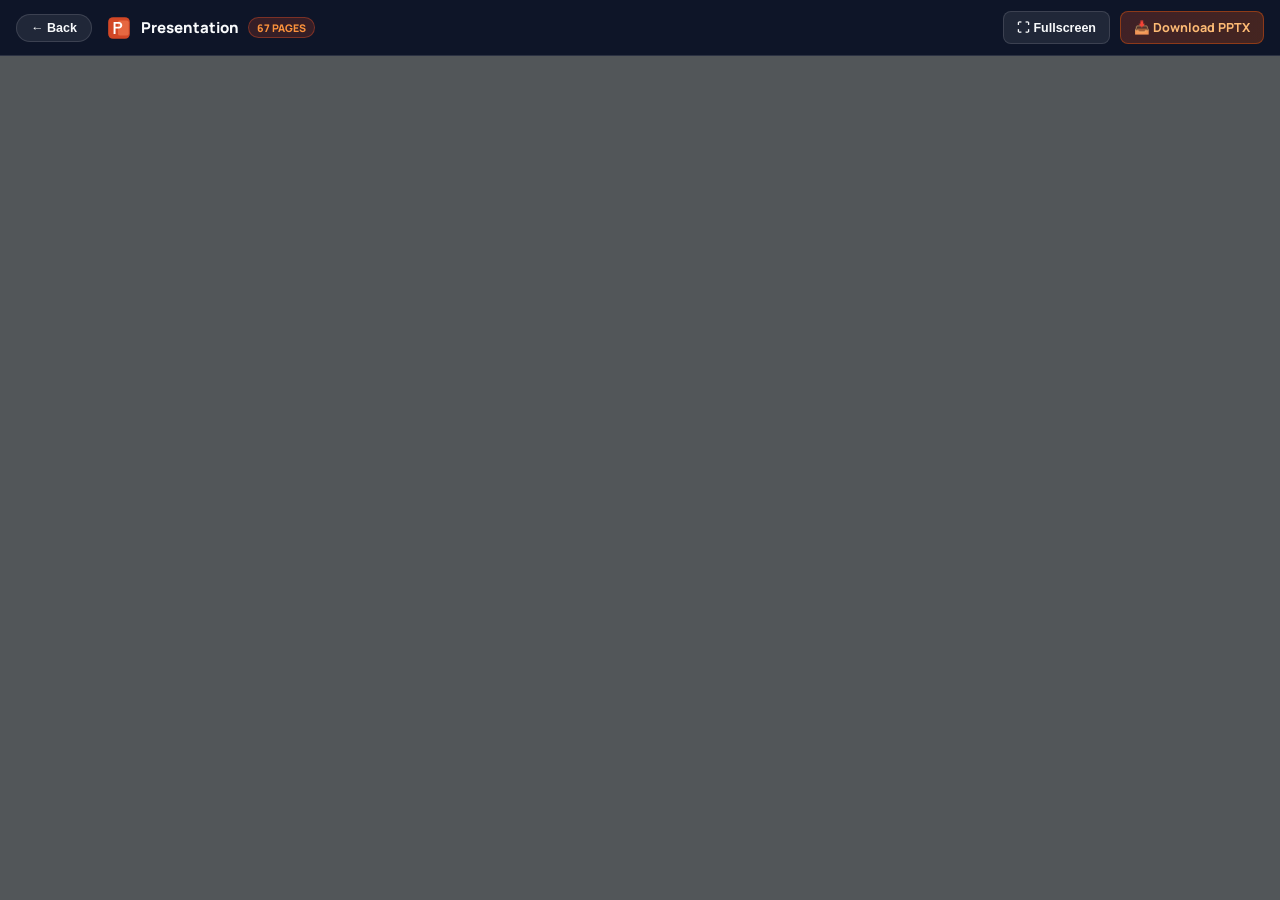
==== NALR MCQs/presentation_viewer.html @ 991952c1 "Add files via upload" ====
<!DOCTYPE html>
<html lang="en">
<head>
  <meta charset="UTF-8" />
  <meta name="viewport" content="width=device-width, initial-scale=1.0" />
  <title>Presentation Viewer — NALR Masterclass</title>
  <link rel="icon" type="image/svg+xml" href="favicon.svg" />

  <!-- Google Fonts -->
  <link rel="preconnect" href="https://fonts.googleapis.com" />
  <link rel="preconnect" href="https://fonts.gstatic.com" crossorigin />
  <link href="https://fonts.googleapis.com/css2?family=Manrope:wght@500;600;700;800;900&family=JetBrains+Mono:wght@500;700&display=swap" rel="stylesheet" />

  <style>
    :root {
      --bg: #090d16;
      --bar-bg: rgba(15, 23, 42, 0.94);
      --border: rgba(255, 255, 255, 0.12);
      --text-main: #f8fafc;
      --text-muted: #94a3b8;
      --accent-ppt: #d24726;
      --accent-ppt-hover: #ea580c;
    }

    * {
      margin: 0;
      padding: 0;
      box-sizing: border-box;
    }

    body {
      font-family: 'Manrope', -apple-system, BlinkMacSystemFont, sans-serif;
      background: var(--bg);
      color: var(--text-main);
      height: 100vh;
      display: flex;
      flex-direction: column;
      overflow: hidden;
    }

    /* Top Navigation Bar */
    .viewer-navbar {
      height: 56px;
      background: var(--bar-bg);
      backdrop-filter: blur(16px);
      -webkit-backdrop-filter: blur(16px);
      border-bottom: 1px solid var(--border);
      display: flex;
      align-items: center;
      justify-content: space-between;
      padding: 0 16px;
      gap: 12px;
      flex-shrink: 0;
      z-index: 20;
    }

    .nav-left {
      display: flex;
      align-items: center;
      gap: 14px;
      min-width: 0;
    }

    .btn-nav-back {
      display: inline-flex;
      align-items: center;
      gap: 6px;
      background: rgba(255, 255, 255, 0.08);
      border: 1px solid var(--border);
      color: var(--text-main);
      padding: 6px 14px;
      border-radius: 999px;
      font-size: 12.5px;
      font-weight: 750;
      cursor: pointer;
      text-decoration: none;
      transition: all 0.18s ease;
      white-space: nowrap;
    }

    .btn-nav-back:hover {
      background: rgba(255, 255, 255, 0.16);
      transform: translateX(-2px);
    }

    .ppt-title-group {
      display: flex;
      align-items: center;
      gap: 9px;
      min-width: 0;
    }

    .ppt-logo-icon {
      width: 26px;
      height: 26px;
      flex-shrink: 0;
    }

    .ppt-title-text {
      font-size: 15px;
      font-weight: 850;
      color: var(--text-main);
      white-space: nowrap;
      overflow: hidden;
      text-overflow: ellipsis;
      max-width: 380px;
    }

    .ppt-badge {
      font-size: 10.5px;
      font-weight: 800;
      text-transform: uppercase;
      background: rgba(210, 71, 38, 0.2);
      border: 1px solid rgba(210, 71, 38, 0.45);
      color: #fb923c;
      padding: 2.5px 8px;
      border-radius: 999px;
      white-space: nowrap;
    }

    /* Right Action Controls */
    .nav-right {
      display: flex;
      align-items: center;
      gap: 10px;
    }

    .btn-action-view {
      background: rgba(255, 255, 255, 0.08);
      border: 1px solid var(--border);
      color: var(--text-main);
      height: 33px;
      padding: 0 13px;
      border-radius: 8px;
      font-size: 12.5px;
      font-weight: 750;
      cursor: pointer;
      text-decoration: none;
      display: inline-flex;
      align-items: center;
      gap: 6px;
      transition: all 0.18s ease;
      white-space: nowrap;
    }

    .btn-action-view:hover {
      background: rgba(255, 255, 255, 0.18);
      color: #ffffff;
    }

    .btn-download-ppt {
      background: linear-gradient(135deg, rgba(210, 71, 38, 0.25), rgba(234, 88, 12, 0.25));
      border-color: rgba(234, 88, 12, 0.45);
      color: #fdba74;
    }

    .btn-download-ppt:hover {
      background: linear-gradient(135deg, rgba(210, 71, 38, 0.45), rgba(234, 88, 12, 0.45));
      border-color: var(--accent-ppt-hover);
      color: #ffffff;
    }

    /* Pre-Built Document Viewer Stage */
    .viewer-stage {
      flex: 1;
      width: 100%;
      height: calc(100vh - 56px);
      position: relative;
      background: #525659;
      display: flex;
      align-items: center;
      justify-content: center;
      overflow: hidden;
    }

    .document-viewer-frame {
      width: 100%;
      height: 100%;
      border: none;
      display: block;
      background: #525659;
    }
  </style>
</head>
<body>

  <!-- Top Navigation Bar -->
  <header class="viewer-navbar">
    <div class="nav-left">
      <button class="btn-nav-back" id="btnCloseViewer" onclick="window.close(); if(!window.closed) window.history.back();" title="Close Presentation Viewer">
        ← Back
      </button>

      <div class="ppt-title-group">
        <svg class="ppt-logo-icon" viewBox="0 0 24 24" fill="none" xmlns="http://www.w3.org/2000/svg">
          <rect x="2" y="2" width="20" height="20" rx="4.5" fill="#D24726"/>
          <rect x="11" y="5" width="10" height="14" rx="2" fill="#E86C45" opacity="0.9"/>
          <path d="M7 6.5H12C13.6569 6.5 15 7.84315 15 9.5C15 11.1569 13.6569 12.5 12 12.5H8.8V17.5H7V6.5ZM8.8 8.1V10.9H11.8C12.5732 10.9 13.2 10.2732 13.2 9.5C13.2 8.7268 12.5732 8.1 11.8 8.1H8.8Z" fill="white"/>
        </svg>
        <span class="ppt-title-text" id="navbarTitle">Presentation</span>
        <span class="ppt-badge" id="lblSlideBadge">Document Viewer</span>
      </div>
    </div>

    <!-- Right Controls -->
    <div class="nav-right">
      <button class="btn-action-view" id="btnFullscreen" title="Toggle Fullscreen">
        ⛶ Fullscreen
      </button>
      <a href="#" class="btn-action-view btn-download-ppt" id="btnDownload" download title="Download Original PPTX File">
        📥 Download PPTX
      </a>
    </div>
  </header>

  <!-- Pre-Built Viewer Stage Area -->
  <main class="viewer-stage" id="viewerStage">
    <iframe class="document-viewer-frame" id="docViewerIframe" title="Pre-Built Document Viewer"></iframe>
  </main>

  <!-- Load Manifest Generated by Exporter -->
  <script src="ppt_manifest.js"></script>

  <script>
    (function () {
      // 1. Parse Query Parameters
      const urlParams = new URLSearchParams(window.location.search);
      const modParam = urlParams.get('mod') || 'mod1';
      const fileParam = urlParams.get('file') || 'PPTs/BLOOD RELATION .pptx';
      const titleParam = urlParams.get('title') || 'Presentation';

      const cleanTitle = decodeURIComponent(titleParam);
      const cleanFile = decodeURIComponent(fileParam);

      // 2. Check Manifest for Pre-Exported Presentation PDF
      const manifestData = (typeof PPT_MANIFEST !== 'undefined' && PPT_MANIFEST[modParam])
        ? PPT_MANIFEST[modParam]
        : null;

      const totalSlides = manifestData ? manifestData.slideCount : 0;
      const pdfUrl = manifestData ? manifestData.pdfUrl : `PPTs/pdf/${modParam}.pdf`;

      // 3. Set Navbar Title & Download Link
      document.getElementById('navbarTitle').textContent = cleanTitle;
      document.title = `${cleanTitle} — Presentation Viewer`;

      const downloadBtn = document.getElementById('btnDownload');
      downloadBtn.href = encodeURI(cleanFile);
      downloadBtn.setAttribute('download', cleanFile.split('/').pop());

      if (totalSlides > 0) {
        document.getElementById('lblSlideBadge').textContent = `${totalSlides} Pages`;
      }

      // 4. Load Pre-Built In-Browser Viewer
      const docViewerIframe = document.getElementById('docViewerIframe');
      docViewerIframe.src = `${encodeURI(pdfUrl)}#toolbar=1&navpanes=1`;

      // 5. Fullscreen Toggle
      const btnFullscreen = document.getElementById('btnFullscreen');
      btnFullscreen.addEventListener('click', () => {
        const stage = document.getElementById('viewerStage');
        if (!document.fullscreenElement) {
          stage.requestFullscreen?.().catch(() => {});
        } else {
          document.exitFullscreen?.().catch(() => {});
        }
      });
    })();
  </script>
</body>
</html>
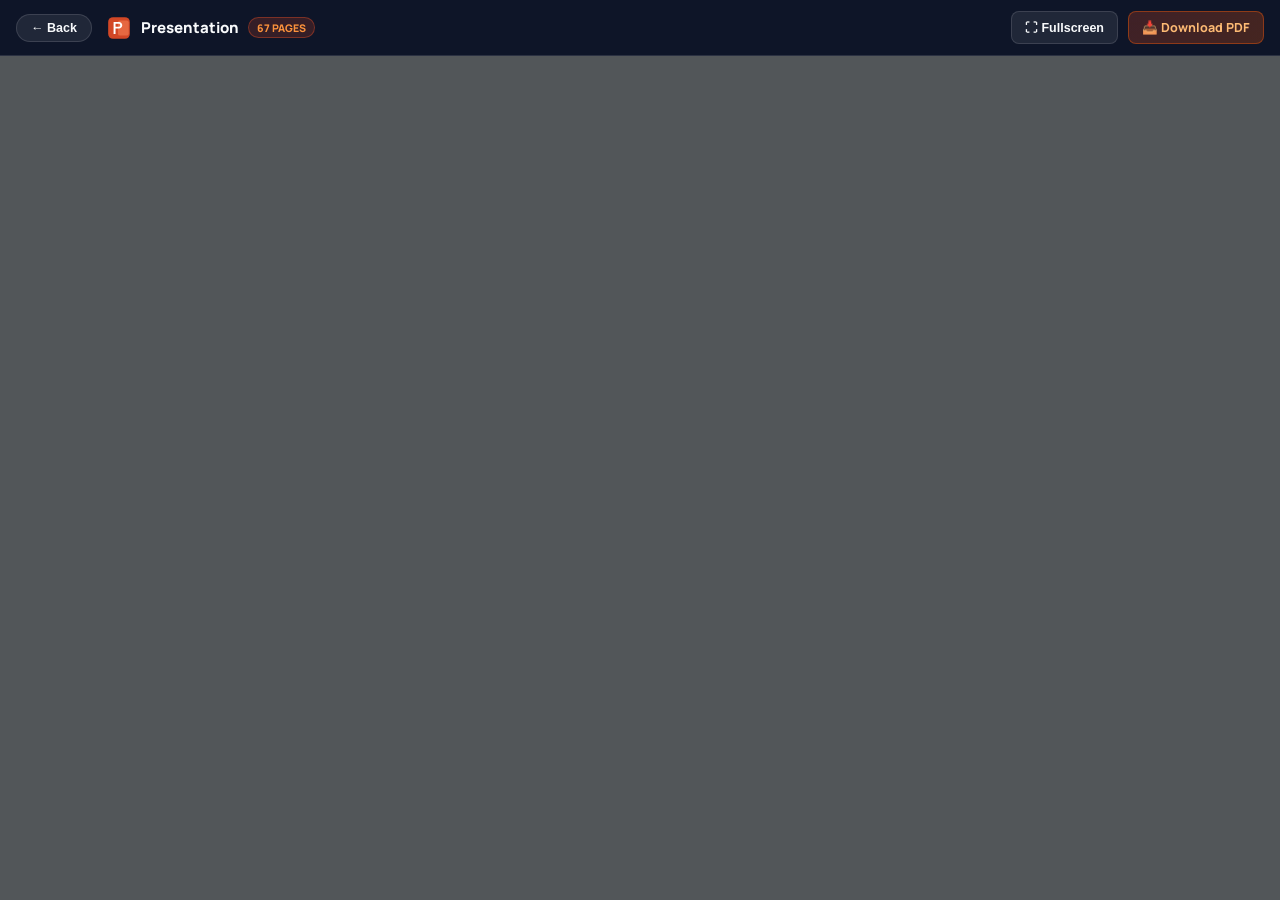
==== commit 4b8b5df4: "Add files via upload" ====
--- a/NALR MCQs/presentation_viewer.html
+++ b/NALR MCQs/presentation_viewer.html
@@ -207,8 +207,8 @@
       <button class="btn-action-view" id="btnFullscreen" title="Toggle Fullscreen">
         ⛶ Fullscreen
       </button>
-      <a href="#" class="btn-action-view btn-download-ppt" id="btnDownload" download title="Download Original PPTX File">
-        📥 Download PPTX
+      <a href="#" class="btn-action-view btn-download-ppt" id="btnDownload" download title="Download Presentation PDF">
+        📥 Download PDF
       </a>
     </div>
   </header>
@@ -226,7 +226,7 @@
       // 1. Parse Query Parameters
       const urlParams = new URLSearchParams(window.location.search);
       const modParam = urlParams.get('mod') || 'mod1';
-      const fileParam = urlParams.get('file') || 'PPTs/BLOOD RELATION .pptx';
+      const fileParam = urlParams.get('file') || 'PPTs/pdf/blood-relation.pdf';
       const titleParam = urlParams.get('title') || 'Presentation';
 
       const cleanTitle = decodeURIComponent(titleParam);
@@ -238,15 +238,15 @@
         : null;
 
       const totalSlides = manifestData ? manifestData.slideCount : 0;
-      const pdfUrl = manifestData ? manifestData.pdfUrl : `PPTs/pdf/${modParam}.pdf`;
+      const pdfUrl = manifestData ? manifestData.pdfUrl : (cleanFile.endsWith('.pdf') ? cleanFile : 'PPTs/pdf/blood-relation.pdf');
 
       // 3. Set Navbar Title & Download Link
       document.getElementById('navbarTitle').textContent = cleanTitle;
       document.title = `${cleanTitle} — Presentation Viewer`;
 
       const downloadBtn = document.getElementById('btnDownload');
-      downloadBtn.href = encodeURI(cleanFile);
-      downloadBtn.setAttribute('download', cleanFile.split('/').pop());
+      downloadBtn.href = encodeURI(pdfUrl);
+      downloadBtn.setAttribute('download', pdfUrl.split('/').pop());
 
       if (totalSlides > 0) {
         document.getElementById('lblSlideBadge').textContent = `${totalSlides} Pages`;
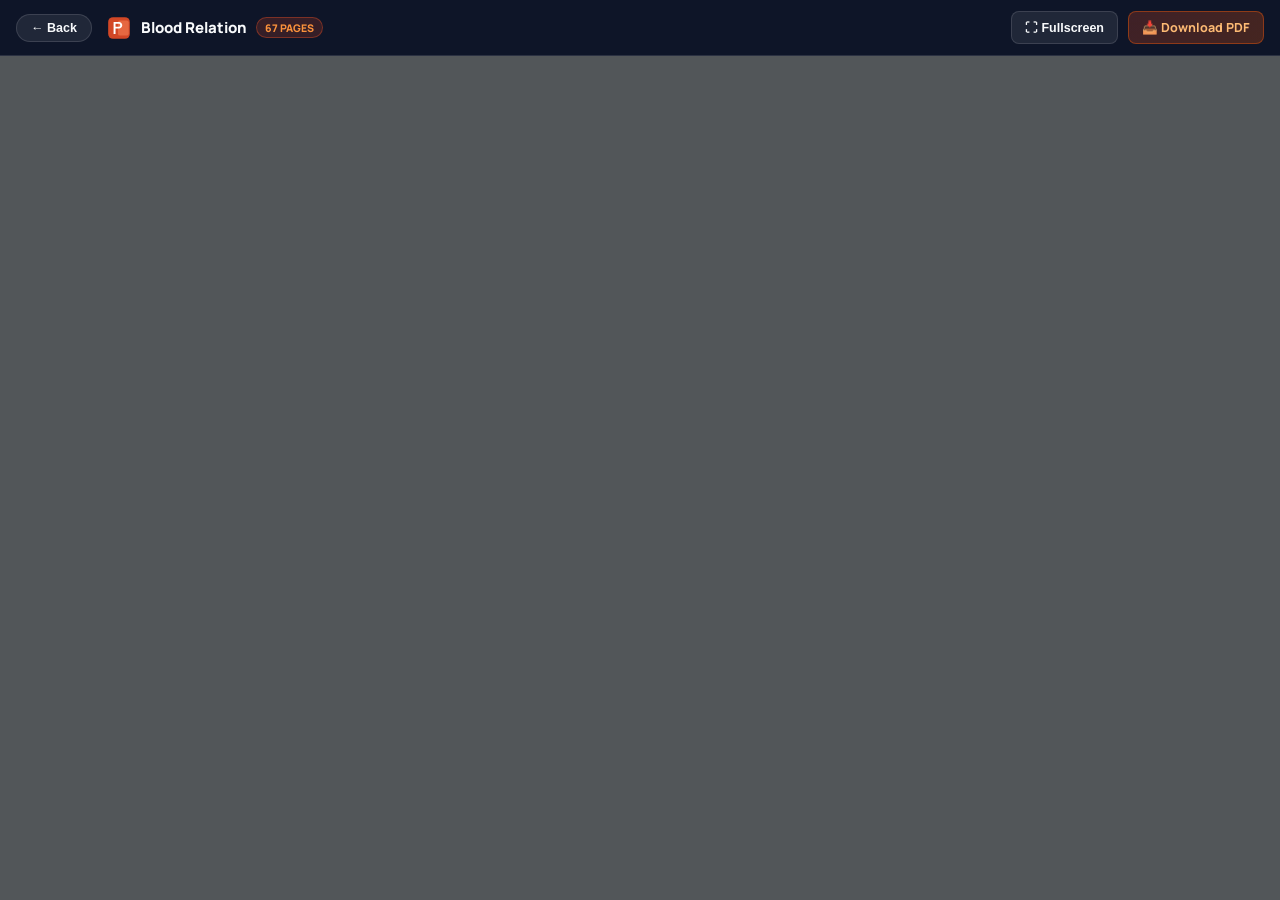
==== commit 8e1d020a: "Add files via upload" ====
--- a/NALR MCQs/presentation_viewer.html
+++ b/NALR MCQs/presentation_viewer.html
@@ -226,33 +226,37 @@
       // 1. Parse Query Parameters
       const urlParams = new URLSearchParams(window.location.search);
       const modParam = urlParams.get('mod') || 'mod1';
-      const fileParam = urlParams.get('file') || 'PPTs/pdf/blood-relation.pdf';
-      const titleParam = urlParams.get('title') || 'Presentation';
-
-      const cleanTitle = decodeURIComponent(titleParam);
-      const cleanFile = decodeURIComponent(fileParam);
-
-      // 2. Check Manifest for Pre-Exported Presentation PDF
-      const manifestData = (typeof PPT_MANIFEST !== 'undefined' && PPT_MANIFEST[modParam])
+
+      // 2. Authoritative Manifest Lookup (mod -> manifest entry -> PDF)
+      const hasManifest = (typeof PPT_MANIFEST !== 'undefined' && PPT_MANIFEST);
+      const manifestEntry = (hasManifest && PPT_MANIFEST[modParam])
         ? PPT_MANIFEST[modParam]
-        : null;
-
-      const totalSlides = manifestData ? manifestData.slideCount : 0;
-      const pdfUrl = manifestData ? manifestData.pdfUrl : (cleanFile.endsWith('.pdf') ? cleanFile : 'PPTs/pdf/blood-relation.pdf');
+        : (hasManifest ? PPT_MANIFEST['mod1'] : null);
+
+      if (!manifestEntry) {
+        document.getElementById('navbarTitle').textContent = 'Presentation Not Found';
+        document.title = 'Presentation Not Found — Presentation Viewer';
+        return;
+      }
+
+      const pdfUrl = manifestEntry.pdfUrl;
+      const displayTitle = manifestEntry.title || 'Presentation';
+      const totalSlides = manifestEntry.slideCount || 0;
+      const downloadName = manifestEntry.fileName || pdfUrl.split('/').pop();
 
       // 3. Set Navbar Title & Download Link
-      document.getElementById('navbarTitle').textContent = cleanTitle;
-      document.title = `${cleanTitle} — Presentation Viewer`;
+      document.getElementById('navbarTitle').textContent = displayTitle;
+      document.title = `${displayTitle} — Presentation Viewer`;
 
       const downloadBtn = document.getElementById('btnDownload');
       downloadBtn.href = encodeURI(pdfUrl);
-      downloadBtn.setAttribute('download', pdfUrl.split('/').pop());
+      downloadBtn.setAttribute('download', downloadName);
 
       if (totalSlides > 0) {
         document.getElementById('lblSlideBadge').textContent = `${totalSlides} Pages`;
       }
 
-      // 4. Load Pre-Built In-Browser Viewer
+      // 4. Load Authoritative Viewer Frame
       const docViewerIframe = document.getElementById('docViewerIframe');
       docViewerIframe.src = `${encodeURI(pdfUrl)}#toolbar=1&navpanes=1`;
 
